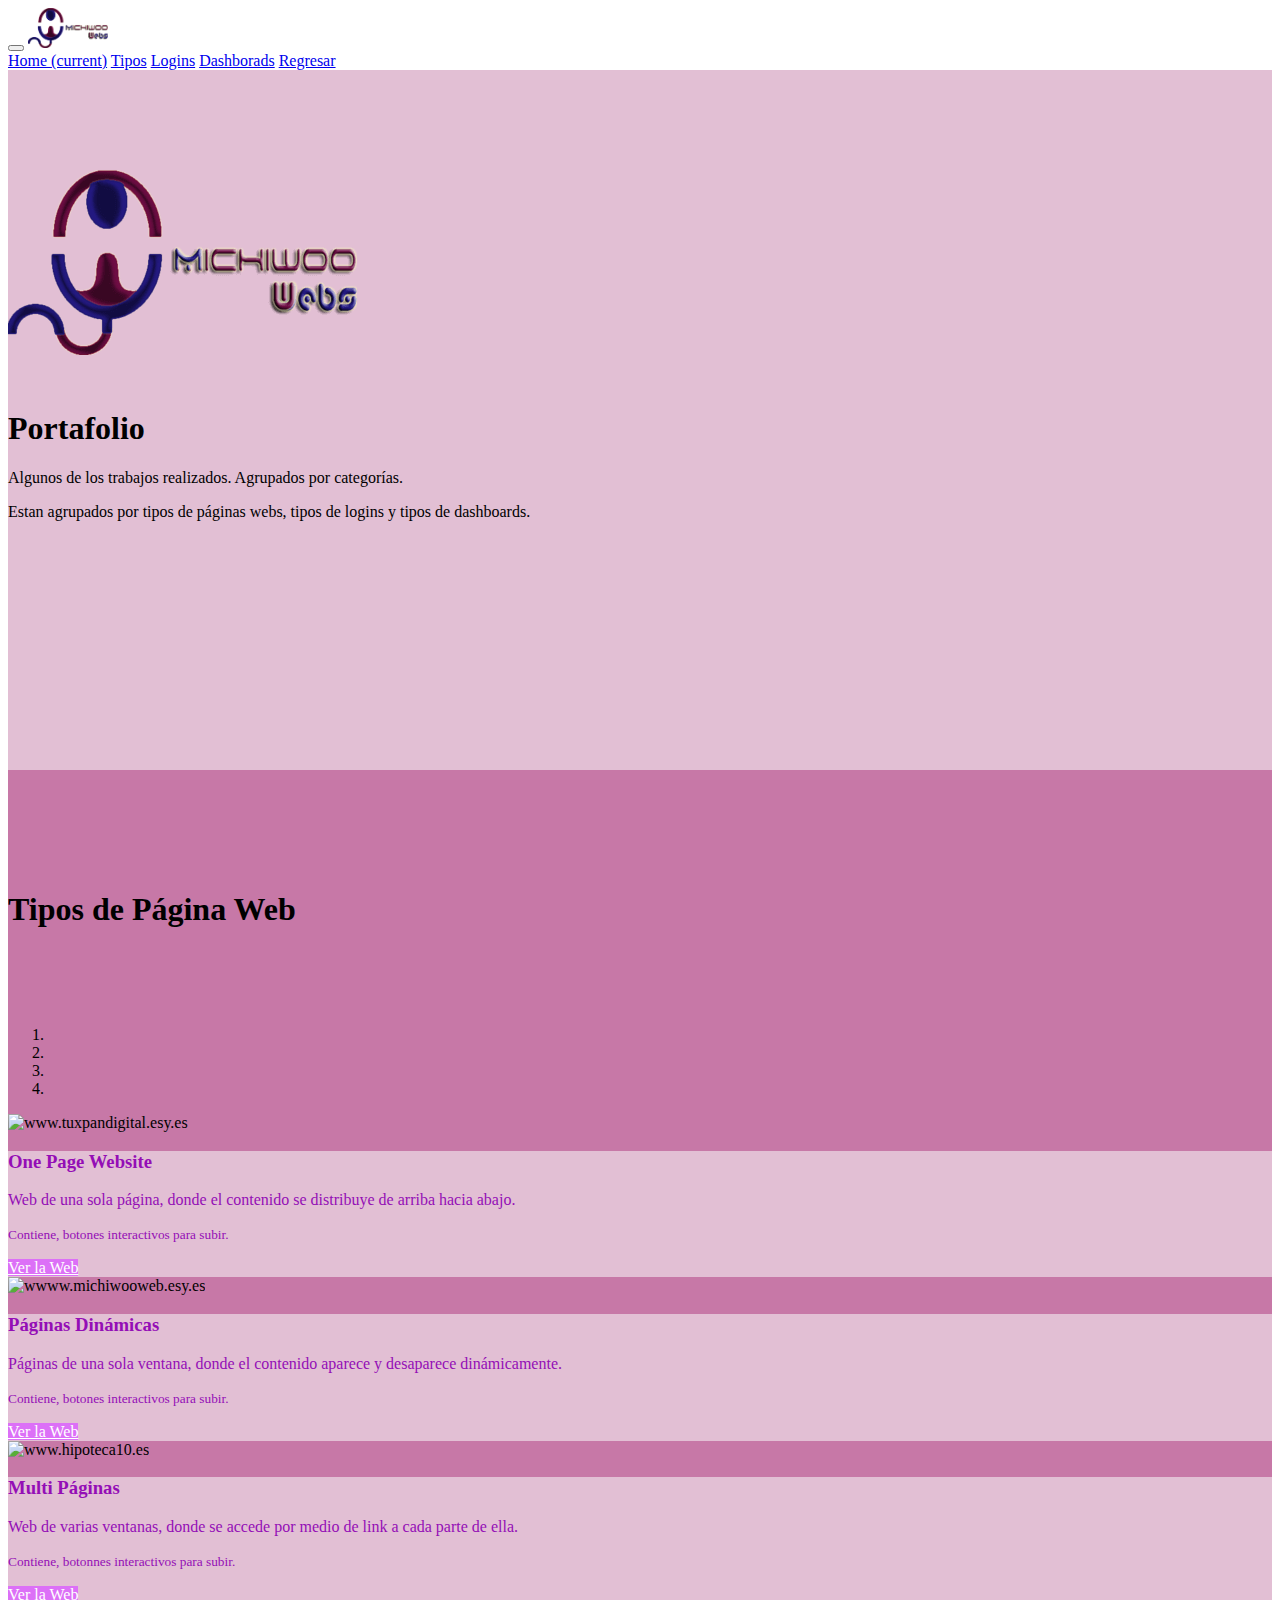
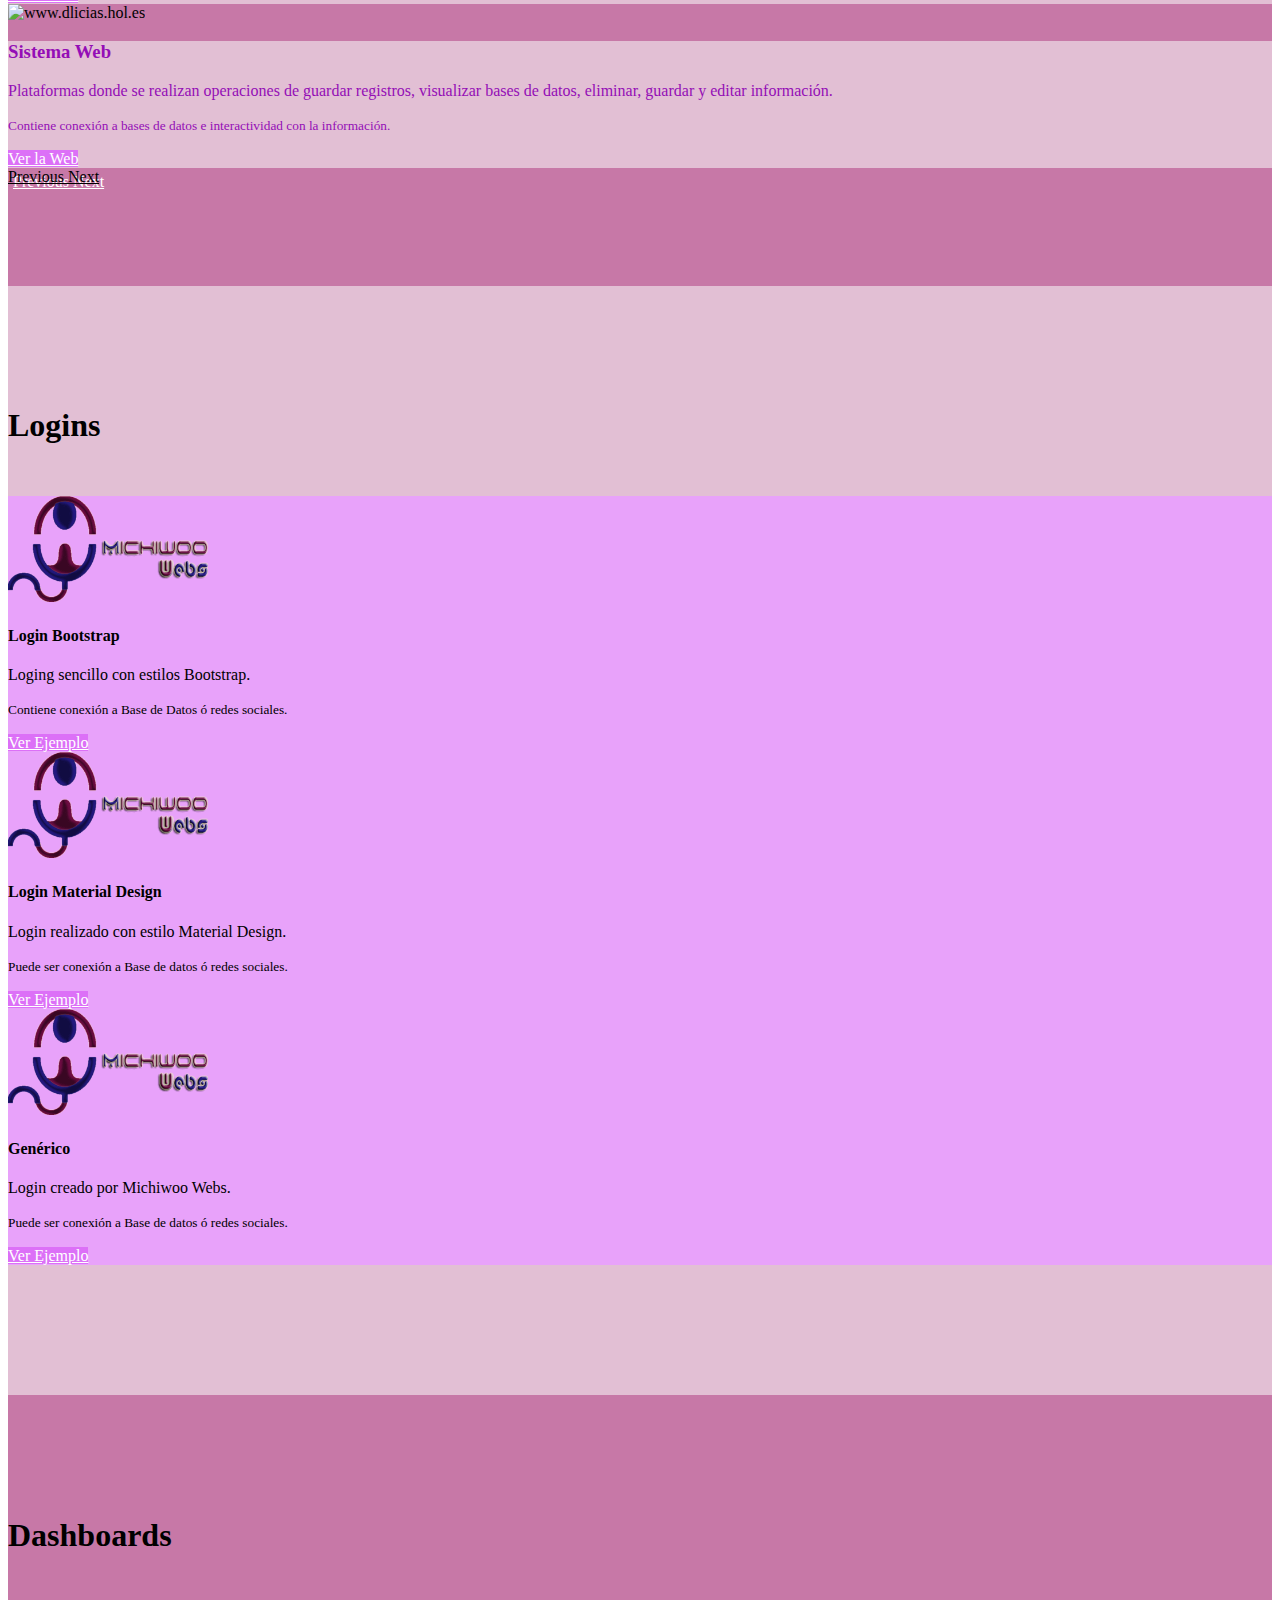
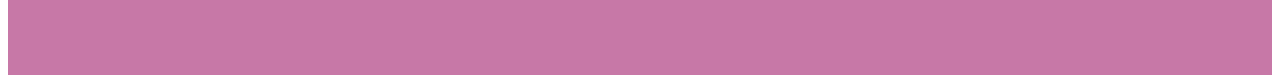
==== portafolio.html @ 6e057a65 "Actualización Página" ====
<!DOCTYPE html>
<html lang="es">
  <head>
    <meta charset="utf-8">
    <title>Portafolio - Michiwoo Webs</title>
    <meta name="description" content="Michiwoo Webs, diseño de páginas web, web developer.">
    <meta name="author" content="Michel González Morales" />
    <meta name="viewport" content="width=device-width, initial-scale=1.0, minimum-scale=1.0, maximum-scale=1.0, user-scalable=no">
    <link rel="apple-touch-icon" sizes="57x57" href="./images/apple-icon-57x57.png">
    <link rel="apple-touch-icon" sizes="60x60" href="./images/apple-icon-60x60.png">
    <link rel="apple-touch-icon" sizes="72x72" href="./images/apple-icon-72x72.png">
    <link rel="apple-touch-icon" sizes="76x76" href="./images/apple-icon-76x76.png">
    <link rel="apple-touch-icon" sizes="114x114" href="./images/apple-icon-114x114.png">
    <link rel="apple-touch-icon" sizes="120x120" href="./images/apple-icon-120x120.png">
    <link rel="apple-touch-icon" sizes="144x144" href="./images/apple-icon-144x144.png">
    <link rel="apple-touch-icon" sizes="152x152" href="./images/apple-icon-152x152.png">
    <link rel="apple-touch-icon" sizes="180x180" href="./images/apple-icon-180x180.png">
    <link rel="icon" type="image/png" sizes="192x192"  href="./images/android-icon-192x192.png">
    <link rel="icon" type="image/png" sizes="32x32" href="./images/favicon-32x32.png">
    <link rel="icon" type="image/png" sizes="96x96" href="./images/favicon-96x96.png">
    <link rel="icon" type="image/png" sizes="16x16" href="./images/favicon-16x16.png">
    <link rel="manifest" href="./images/manifest.json">
    <meta name="msapplication-TileColor" content="#ffffff">
    <meta name="msapplication-TileImage" content="./images/ms-icon-144x144.png">
    <meta name="theme-color" content="#ffffff">
    
    <!-- Bootstrap CSS -->
    <link rel="stylesheet" href="./css/bootstrap.min.css">
    <link rel="stylesheet" href="./css/main.css">
  </head>
  <body>
        <nav class="navbar fixed-top navbar-toggleable-md navbar-inverse bg-inverse">
            <button class="navbar-toggler navbar-toggler-right" type="button" data-toggle="collapse" data-target="#navbarNavAltMarkup" aria-controls="navbarNavAltMarkup" aria-expanded="false" aria-label="Toggle navigation">
                <span class="navbar-toggler-icon"></span>
            </button>
            <a class="navbar-brand" href="./index.html">
                <img src="./images/logo-michiwoo.png" width="80" height="40" class="d-inline-block align-top" alt="Logo Michiwoo Webs">
                <!-- Michiwoo Webs -->
            </a>
            <div class="collapse navbar-collapse" id="navbarNavAltMarkup">
                <div class="navbar-nav">
                <a class="nav-item nav-link active" href="#home">Home <span class="sr-only">(current)</span></a>
                <a class="nav-item nav-link" href="#tipos">Tipos</a>
                <a class="nav-item nav-link" href="#logins">Logins</a>
                <a class="nav-item nav-link" href="#dashboards">Dashborads</a>
                <a class="nav-item nav-link" href="index.html">Regresar</a>
                </div>
            </div>
        </nav>
        <section id="home">
            <div class="container">
                <div class="row">
                    <div class="col-sm-12 text-center">
                        <img id="logo" class="img-rounded" src="./images/logo-michiwoo.png" alt="Logo Michiwoo Webs">
                        <h1>Portafolio</h1>
                        <p>Algunos de los trabajos realizados. Agrupados por categorías.</p>
                        <p>Estan agrupados por tipos de páginas webs, tipos de logins y tipos de dashboards.</p>
                    </div>
                </div>
            </div>
        </section>

        <section id="tipos">
            <div class="container">
                <div class="row">
                    <div class="col-sm-12 text-center">
                        <h1>Tipos de Página Web</h1>
                        <div class="carousel">
                            <div id="carouselExampleIndicators" class="carousel slide" data-ride="carousel">
                                <ol class="carousel-indicators">
                                    <li data-target="#carouselExampleIndicators" data-slide-to="0" class="active"></li>
                                    <li data-target="#carouselExampleIndicators" data-slide-to="1"></li>
                                    <li data-target="#carouselExampleIndicators" data-slide-to="2"></li>
                                    <li data-target="#carouselExampleIndicators" data-slide-to="3"></li>
                                </ol>
                                <div class="carousel-inner" role="listbox">
                                    <div class="carousel-item active">
                                        <img src="./images/Screen-Tuxpan-Digital.png" alt="www.tuxpandigital.esy.es">
                                        <div class="carousel-caption d-sm-block">
                                            <h3>One Page Website</h3>
                                            <p class="card-text hidden-md-down">Web de una sola página, donde el contenido se distribuye de arriba hacia abajo.</p>
                                            <p class="card-text hidden-md-down"><small class="text-muted">Contiene, botones interactivos para subir.</small></p>
                                            <a href="http://tuxpandigital.esy.es" target="_blank" class="btn btn-outline-primary">Ver la Web</a>
                                        </div>
                                    </div>
                                    <div class="carousel-item">
                                        <img src="./images/Screen-Michiwoo-Webs.png" alt="wwww.michiwooweb.esy.es">
                                        <div class="carousel-caption d-sm-block">
                                            <h3>Páginas Dinámicas</h3>
                                            <p class="card-text hidden-md-down">Páginas de una sola ventana, donde el contenido aparece y desaparece dinámicamente.</p>
                                            <p class="card-text hidden-md-down"><small class="text-muted">Contiene, botones interactivos para subir.</small></p>
                                            <a href="http://michiwooweb.esy.es" target="_blank" class="btn btn-outline-primary">Ver la Web</a>
                                        </div>
                                    </div>
                                    <div class="carousel-item">
                                        <img src="./images/Screen-Hipoteca10.png" alt="www.hipoteca10.es">
                                        <div class="carousel-caption d-sm-block">
                                            <h3>Multi Páginas</h3>
                                            <p class="card-text hidden-md-down">Web de varias ventanas, donde se accede por medio de link a cada parte de ella.</p>
                                            <p class="card-text hidden-md-down"><small class="text-muted">Contiene, botonnes interactivos para subir.</small></p>
                                            <a href="https:/www.hipoteca10.es" target="_blank" class="btn btn-outline-primary">Ver la Web</a>
                                        </div>
                                    </div>
                                    <div class="carousel-item">
                                            <img src="./images/Screen-Dlicias.png" alt="www.dlicias.hol.es">
                                            <div class="carousel-caption d-sm-block">
                                                <h3>Sistema Web</h3>
                                                <p class="card-text hidden-md-down">Plataformas donde se realizan operaciones de guardar registros, visualizar bases de datos, eliminar, guardar y editar información.</p>
                                                <p class="card-text hidden-md-down"><small class="text-muted">Contiene conexión a bases de datos e interactividad con la información.</small></p>
                                                <a href="http:/dlicias.hol.es" target="_blank" class="btn btn-outline-primary">Ver la Web</a>
                                            </div>
                                        </div>
                                </div>
                                <a class="carousel-control-prev" href="#carouselExampleIndicators" role="button" data-slide="prev">
                                    <span class="carousel-control-prev-icon" aria-hidden="true"></span>
                                    <span class="sr-only">Previous</span>
                                </a>
                                <a class="carousel-control-next" href="#carouselExampleIndicators" role="button" data-slide="next">
                                    <span class="carousel-control-next-icon" aria-hidden="true"></span>
                                    <span class="sr-only">Next</span>
                                </a>
                            </div>
                        </div>
                    </div>
                </div>
            </div>
        </section>

        <section id="logins">
            <div class="container">
                <div class="row">
                    <div class="col-sm-12 text-center">
                        <h1>Logins</h1>
                        <div class="cards">
                            <div class="row">
                                <div class="card-deck">
                                    <div class="card card-inverse" style="background-color: rgb(232, 162, 250); border-color: #333;">
                                            <img class="card-img-top" src="./images/logo-michiwoo.png" width="200" alt="Card image cap">
                                            <div class="card-block">
                                                <h4 class="card-title">Login Bootstrap</h4>
                                                <p class="card-text">Loging sencillo con estilos Bootstrap.</p>
                                                <p class="card-text"><small class="text-muted">Contiene conexión a Base de Datos ó redes sociales.</small></p>
                                                <a href="login-bootstrap.html" class="btn btn-outline-primary">Ver Ejemplo</a>
                                            </div>
                                    </div>
    
                                    <div class="card card-inverse" style="background-color: rgb(232, 162, 250); border-color: #333;">
                                        <img class="card-img-top" src="./images/logo-michiwoo.png" width="200" alt="Card image cap">
                                        <div class="card-block">
                                            <h4 class="card-title">Login Material Design</h4>
                                            <p class="card-text">Login realizado con estilo Material Design.</p>
                                            <p class="card-text"><small class="text-muted">Puede ser conexión a Base de datos ó redes sociales.</small></p>
                                            <a href="login-materialize.html" class="btn btn-outline-primary">Ver Ejemplo</a>
                                        </div>
                                    </div>
    
                                    <div class="card card-inverse" style="background-color: rgb(232, 162, 250); border-color: #333;">
                                        <img class="card-img-top" src="./images/logo-michiwoo.png" width="200" alt="Card image cap">
                                        <div class="card-block">
                                            <h4 class="card-title">Genérico</h4>
                                            <p class="card-text">Login creado por Michiwoo Webs.</p>
                                            <p class="card-text"><small class="text-muted">Puede ser conexión a Base de datos ó redes sociales.</small></p>
                                            <a href="#" class="btn btn-outline-primary">Ver Ejemplo</a>
                                        </div>
                                    </div>
                                </div>
                            </div>
                        </div>
                    </div>
                </div>
            </div>
        </section>

    
        <section id="dashboards">
            <div class="container">
                <div class="row">
                    <div class="col-sm-12 text-center">
                        <h1>Dashboards</h1>
                    </div>
                </div>
            </div>
        </section>

    <!-- jQuery first, then Tether, then Bootstrap JS. -->
    <script src="./js/jquery.min.js"></script>
    <script src="https://cdnjs.cloudflare.com/ajax/libs/tether/1.4.0/js/tether.min.js"></script>
    <script src="./js/bootstrap.min.js"></script>
  </body>
</html>
---- css/main.css ----
section {
    padding: 100px 0 100px 0;
}

#logo {
    padding-bottom: 30px;
}
.carousel {
    padding: 30px 0 0 0;
}

.cards, .card2 {
    padding: 30px 0 30px 0;
}

.carousel-caption {
    background-color: #e2bfd4;
    color: #940eb6;
}

.carousel-control-next, .carousel-control-prev {
    color: black;
    text-shadow: 5px 5px white;
}

#home {
    background-color: #e2bfd4;
    height: 500px;
}

#tipos {
    background-color: #c778a7;
}

#logins {
    background-color: #e2bfd4;
}

#dashboards {
    background-color: #c778a7;
}

.btn-outline-primary {
    color: white;
    background-color: rgb(220, 112, 247);
    border-color: rgb(171, 79, 194);
}

.btn-outline-primary:hover {
    color: rgb(171, 79, 194);
    background-color: #e2bfd4;
    border-color: rgb(171, 79, 194);
}

.jumbotron.jumbotron-fluid {
    background-color: #f3daff;
}


@media (max-width: 575px) {
 #logo {
    max-width: 100%;
  }

  .carousel-item img {
    max-width: 350px;
    height: 220px;
  }

  .cards .row {
      margin-right: 0;
      margin-left: 0;
  }
}
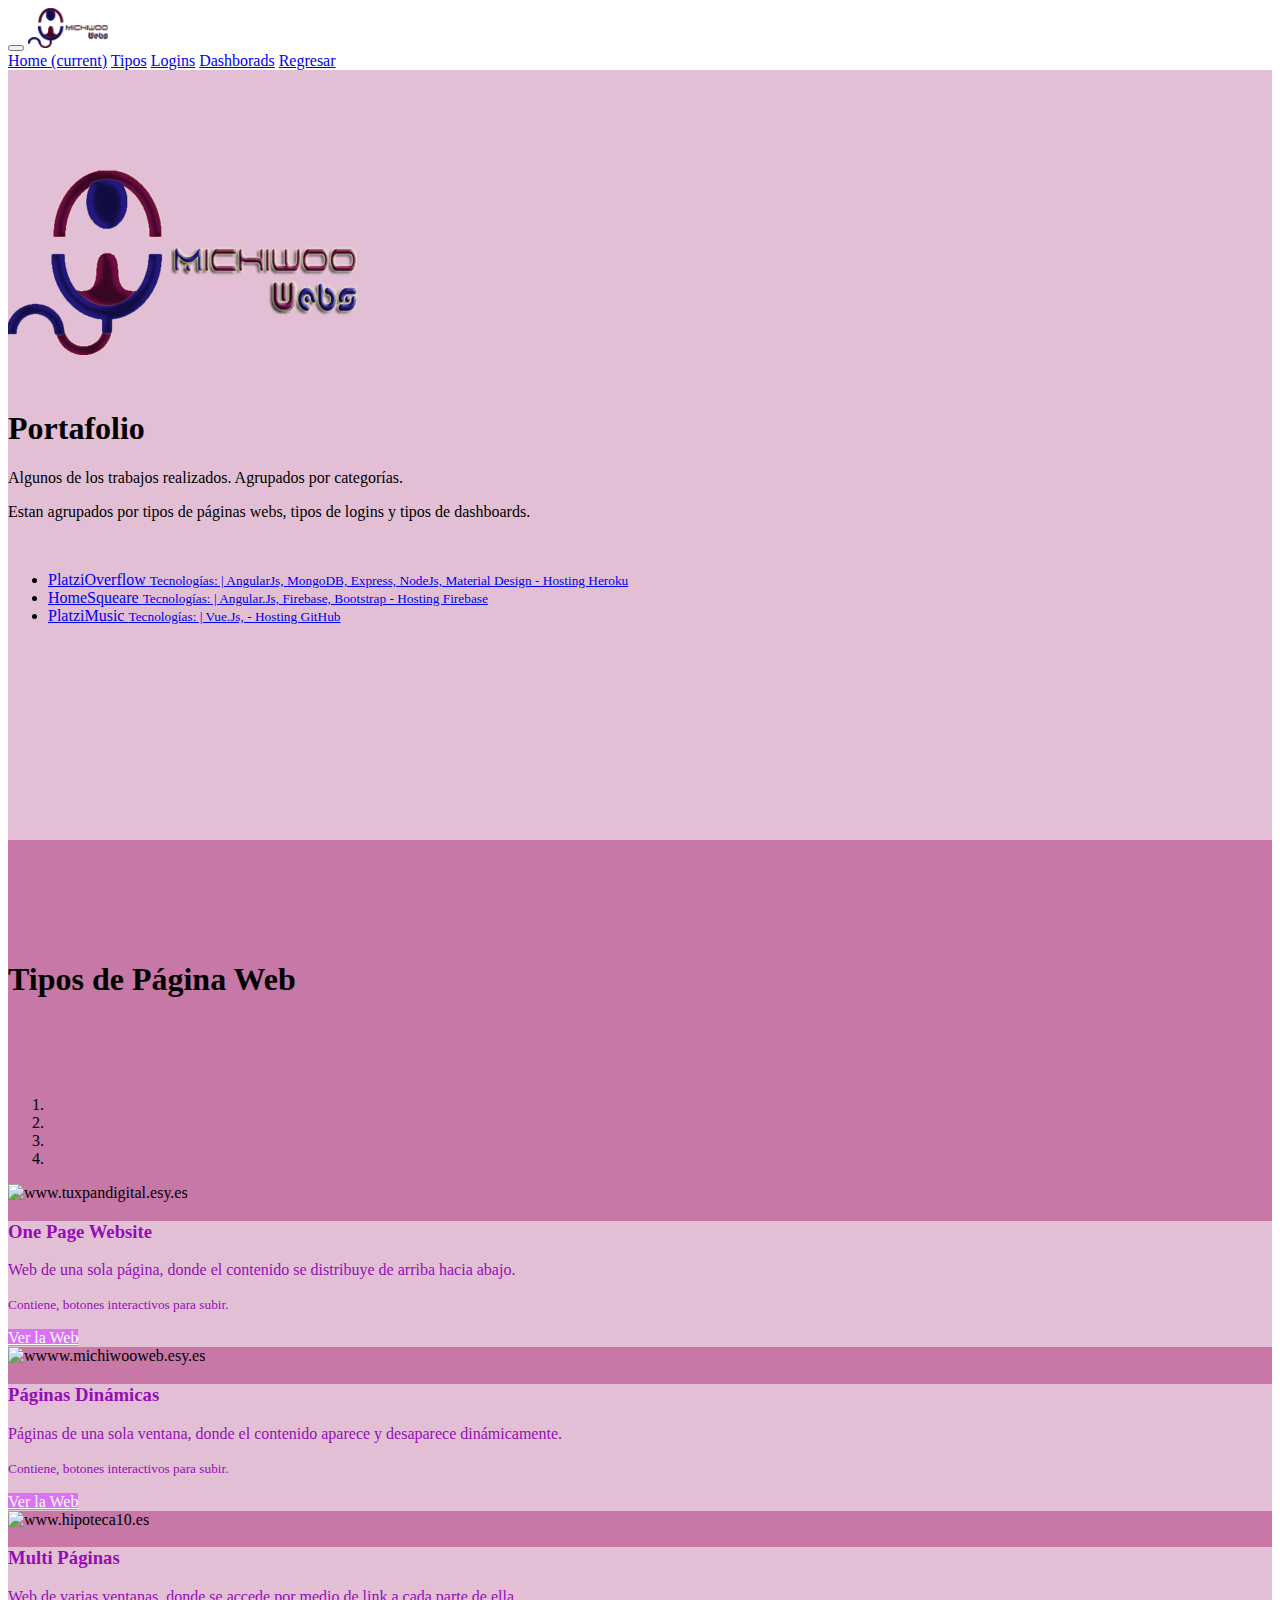
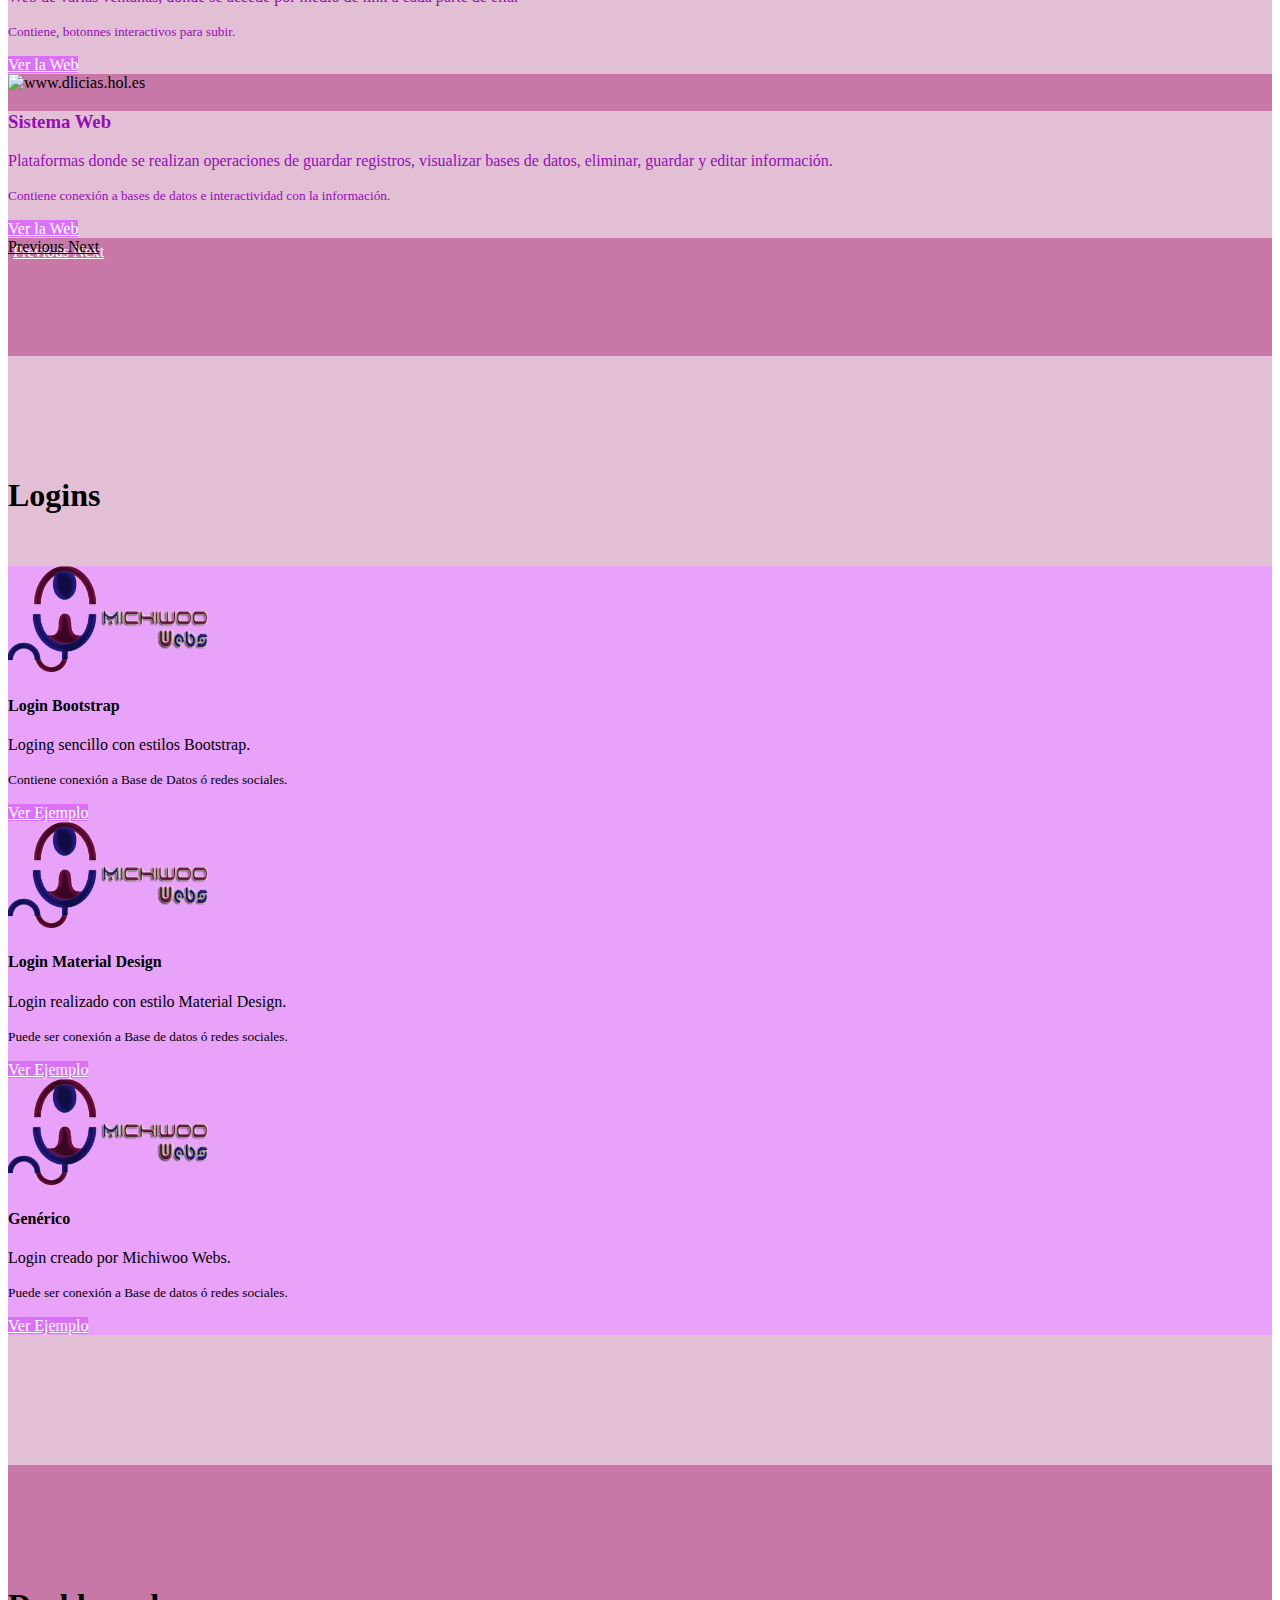
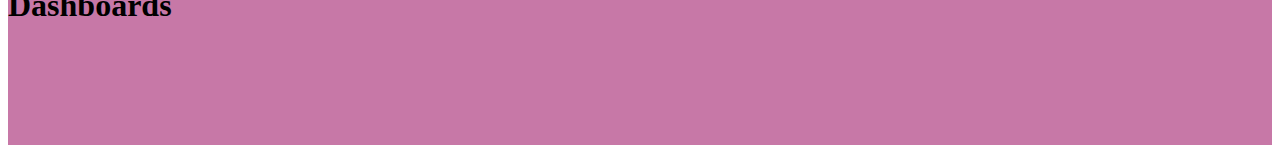
==== commit 8678afb9: "Actualización de Proyectos" ====
--- a/portafolio.html
+++ b/portafolio.html
@@ -23,7 +23,7 @@
     <meta name="msapplication-TileColor" content="#ffffff">
     <meta name="msapplication-TileImage" content="./images/ms-icon-144x144.png">
     <meta name="theme-color" content="#ffffff">
-    
+
     <!-- Bootstrap CSS -->
     <link rel="stylesheet" href="./css/bootstrap.min.css">
     <link rel="stylesheet" href="./css/main.css">
@@ -55,6 +55,14 @@
                         <h1>Portafolio</h1>
                         <p>Algunos de los trabajos realizados. Agrupados por categorías.</p>
                         <p>Estan agrupados por tipos de páginas webs, tipos de logins y tipos de dashboards.</p>
+                        <br>
+                        <div class="text-left">
+                            <ul class="fa-ul">
+                                <li><a href="https://vast-plateau-48804.herokuapp.com/"><i class="fa-li fa fa-external-link"></i>PlatziOverflow <small class="text-muted">Tecnologías: | AngularJs, MongoDB, Express, NodeJs, Material Design - Hosting Heroku</small></li></a>
+                                <li><a href="https://homesquare-1512367488394.firebaseapp.com/"><i class="fa-li fa fa-external-link"></i>HomeSqueare <small class="text-muted">Tecnologías: | Angular.Js, Firebase, Bootstrap - Hosting Firebase</small></li></a>
+                                <li><a href="https://michiwoo.github.io/platzimusic/"><i class="fa-li fa fa-external-link"></i>PlatziMusic <small class="text-muted">Tecnologías: | Vue.Js, - Hosting GitHub</small></li></a>
+                            </ul>
+                        </div>
                     </div>
                 </div>
             </div>
@@ -143,7 +151,7 @@
                                                 <a href="login-bootstrap.html" class="btn btn-outline-primary">Ver Ejemplo</a>
                                             </div>
                                     </div>
-    
+
                                     <div class="card card-inverse" style="background-color: rgb(232, 162, 250); border-color: #333;">
                                         <img class="card-img-top" src="./images/logo-michiwoo.png" width="200" alt="Card image cap">
                                         <div class="card-block">
@@ -153,7 +161,7 @@
                                             <a href="login-materialize.html" class="btn btn-outline-primary">Ver Ejemplo</a>
                                         </div>
                                     </div>
-    
+
                                     <div class="card card-inverse" style="background-color: rgb(232, 162, 250); border-color: #333;">
                                         <img class="card-img-top" src="./images/logo-michiwoo.png" width="200" alt="Card image cap">
                                         <div class="card-block">
@@ -171,7 +179,7 @@
             </div>
         </section>
 
-    
+
         <section id="dashboards">
             <div class="container">
                 <div class="row">
@@ -182,6 +190,7 @@
             </div>
         </section>
 
+    <link rel="stylesheet" media="screen" href="css/font-awesome.min.css">
     <!-- jQuery first, then Tether, then Bootstrap JS. -->
     <script src="./js/jquery.min.js"></script>
     <script src="https://cdnjs.cloudflare.com/ajax/libs/tether/1.4.0/js/tether.min.js"></script>
--- a/css/main.css
+++ b/css/main.css
@@ -25,7 +25,7 @@
 
 #home {
     background-color: #e2bfd4;
-    height: 500px;
+    height: 570px;
 }
 
 #tipos {
